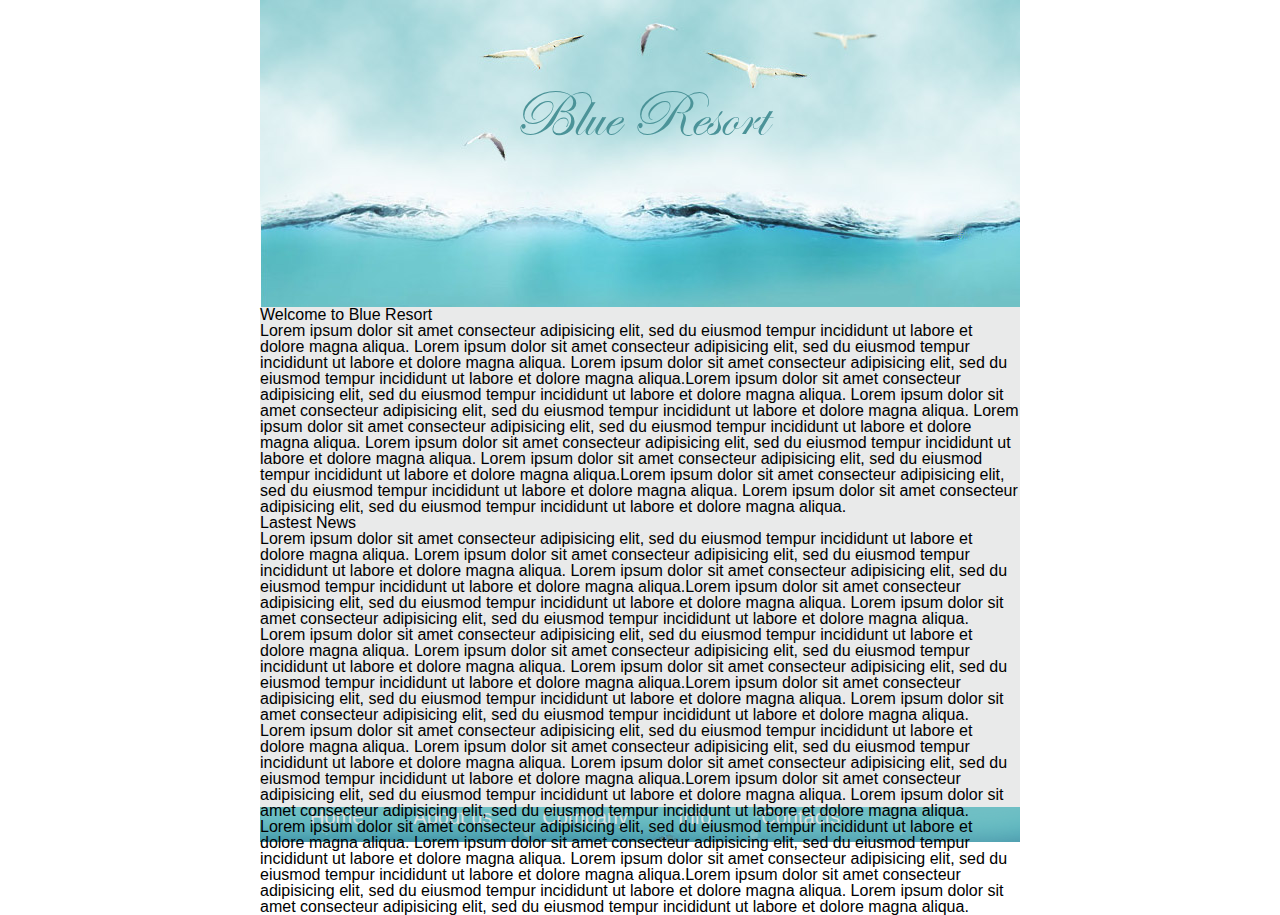
==== Exercises/Exercise_3_blue_resort/index.html @ 4c4a98d2 "" ====
<!DOCTYPE html>
<html>
<head>
	<title>Exercise 3 - Blue Resort</title>	
	<link rel="stylesheet" type="text/css" href="css/reset.min.css">
	<link rel="stylesheet" type="text/css" href="css/style.css">
</head>
<body class="holder">
	<div id="header">
		<div class="holder_inner">
			<div class="logo">
				<a href="index.html">Blue Resort</a>
			</div>
		</div>
	</div>
	<div id="container">
		<div class="left">
			<div class="title">Welcome to Blue Resort</div>
			<p>Lorem ipsum dolor sit amet consecteur adipisicing elit, sed du eiusmod tempur incididunt ut labore et dolore magna aliqua. Lorem ipsum dolor sit amet consecteur adipisicing elit, sed du eiusmod tempur incididunt ut labore et dolore magna aliqua. Lorem ipsum dolor sit amet consecteur adipisicing elit, sed du eiusmod tempur incididunt ut labore et dolore magna aliqua.Lorem ipsum dolor sit amet consecteur adipisicing elit, sed du eiusmod tempur incididunt ut labore et dolore magna aliqua. Lorem ipsum dolor sit amet consecteur adipisicing elit, sed du eiusmod tempur incididunt ut labore et dolore magna aliqua. Lorem ipsum dolor sit amet consecteur adipisicing elit, sed du eiusmod tempur incididunt ut labore et dolore magna aliqua. Lorem ipsum dolor sit amet consecteur adipisicing elit, sed du eiusmod tempur incididunt ut labore et dolore magna aliqua. Lorem ipsum dolor sit amet consecteur adipisicing elit, sed du eiusmod tempur incididunt ut labore et dolore magna aliqua.Lorem ipsum dolor sit amet consecteur adipisicing elit, sed du eiusmod tempur incididunt ut labore et dolore magna aliqua. Lorem ipsum dolor sit amet consecteur adipisicing elit, sed du eiusmod tempur incididunt ut labore et dolore magna aliqua.</p>
		</div>
		<div class="right">
			<div class="title">Lastest News	</div>
			<p>Lorem ipsum dolor sit amet consecteur adipisicing elit, sed du eiusmod tempur incididunt ut labore et dolore magna aliqua. Lorem ipsum dolor sit amet consecteur adipisicing elit, sed du eiusmod tempur incididunt ut labore et dolore magna aliqua. Lorem ipsum dolor sit amet consecteur adipisicing elit, sed du eiusmod tempur incididunt ut labore et dolore magna aliqua.Lorem ipsum dolor sit amet consecteur adipisicing elit, sed du eiusmod tempur incididunt ut labore et dolore magna aliqua. Lorem ipsum dolor sit amet consecteur adipisicing elit, sed du eiusmod tempur incididunt ut labore et dolore magna aliqua.</p>
		</div>
		<div class="clear"></div>
		<div class="bottom">
			<div class="left"><p>Lorem ipsum dolor sit amet consecteur adipisicing elit, sed du eiusmod tempur incididunt ut labore et dolore magna aliqua. Lorem ipsum dolor sit amet consecteur adipisicing elit, sed du eiusmod tempur incididunt ut labore et dolore magna aliqua. Lorem ipsum dolor sit amet consecteur adipisicing elit, sed du eiusmod tempur incididunt ut labore et dolore magna aliqua.Lorem ipsum dolor sit amet consecteur adipisicing elit, sed du eiusmod tempur incididunt ut labore et dolore magna aliqua. Lorem ipsum dolor sit amet consecteur adipisicing elit, sed du eiusmod tempur incididunt ut labore et dolore magna aliqua.<p></div>
			<div class="middle"><p>Lorem ipsum dolor sit amet consecteur adipisicing elit, sed du eiusmod tempur incididunt ut labore et dolore magna aliqua. Lorem ipsum dolor sit amet consecteur adipisicing elit, sed du eiusmod tempur incididunt ut labore et dolore magna aliqua. Lorem ipsum dolor sit amet consecteur adipisicing elit, sed du eiusmod tempur incididunt ut labore et dolore magna aliqua.Lorem ipsum dolor sit amet consecteur adipisicing elit, sed du eiusmod tempur incididunt ut labore et dolore magna aliqua. Lorem ipsum dolor sit amet consecteur adipisicing elit, sed du eiusmod tempur incididunt ut labore et dolore magna aliqua.</p></div>
			<div class="right"><p>Lorem ipsum dolor sit amet consecteur adipisicing elit, sed du eiusmod tempur incididunt ut labore et dolore magna aliqua. Lorem ipsum dolor sit amet consecteur adipisicing elit, sed du eiusmod tempur incididunt ut labore et dolore magna aliqua. Lorem ipsum dolor sit amet consecteur adipisicing elit, sed du eiusmod tempur incididunt ut labore et dolore magna aliqua.Lorem ipsum dolor sit amet consecteur adipisicing elit, sed du eiusmod tempur incididunt ut labore et dolore magna aliqua. Lorem ipsum dolor sit amet consecteur adipisicing elit, sed du eiusmod tempur incididunt ut labore et dolore magna aliqua.</p></div>
		</div>
	</div>
	<div id="footer">
		<div id="main-menu">
			<ul>
				<li><a href="#">Home</a></li>
				<li><a href="#">About us</a></li>
				<li><a href="#">Company</a></li>
				<li><a href="#">Info</a></li>
				<li><a href="#">Contacts</a></li>
				<div class="clear"></div>
			</ul>
		</div>
	</div>
</body>
</html>
---- Exercises/Exercise_3_blue_resort/css/style.css ----
@font-face {
  font-family: 'Edwardian Regular';
  src: url('../fonts/edwardian/ITCEDSCR.eot');
  src: url('../fonts/edwardian/ITCEDSCR.eot') format('embedded-opentype'),
  url('../fonts/edwardian/ITCEDSCR.woff') format('woff'),
  url('../fonts/edwardian/ITCEDSCR.TTF') format('truetype');
}
body {
	background: #fff;
	margin: 0;
	padding: 0;
}
*
{
	
}
ul, li {
	margin: 0;
	padding: 0;
}
div, td
{
	margin: 0;
	padding: 0;
	font-family: 'Tahoma', sans-serif;
}
.clear {
	clear: both;
}
.holder { 
	width: 760px;
	margin: 0 auto; /* container align center */
}
.holder_inner { 
	width: 690px;
	margin: 0 auto; /* container align center */
}

/*****
**
HEADER
**
******/
#header {	
	height: 307px;
	background: url('../images/header_bg.jpg') no-repeat 0 0;
}
#container {
	height: 500px; /* temp */
	background: #E9EAEA; /* temp */
}
.logo {
	font-family: 'Edwardian Regular';
	font-size: 65px;
	text-align: center;
	padding-top: 85px;
}
.logo > a:link, .logo > a:visited{
	text-decoration: none;
	color: #4b9398;
}



/*****
**
FOOTER
**
******/
#footer {
	height: 40px;  /* temp */
	background: url('../images/footer_bg.png') #71C0C5;
}
/* MAIN MENU */
#main-menu {
	margin: 0 auto;
	width: 860px;
}
#main-menu > ul {
	border-bottom: 5px solid #fff;
	padding: 0px 25px 15px;
}
#main-menu > ul > li {
	float: left;
	list-style-type: none;
	padding: 0px 25px;
}
#main-menu > ul > li a:link, #main-menu > ul > li a:visited {
	display: block;
	color: #E2E1E2;
	text-decoration: none;
	font-size: 20px;
}
#main-menu > ul > li a:hover {
	color: #fff;
}
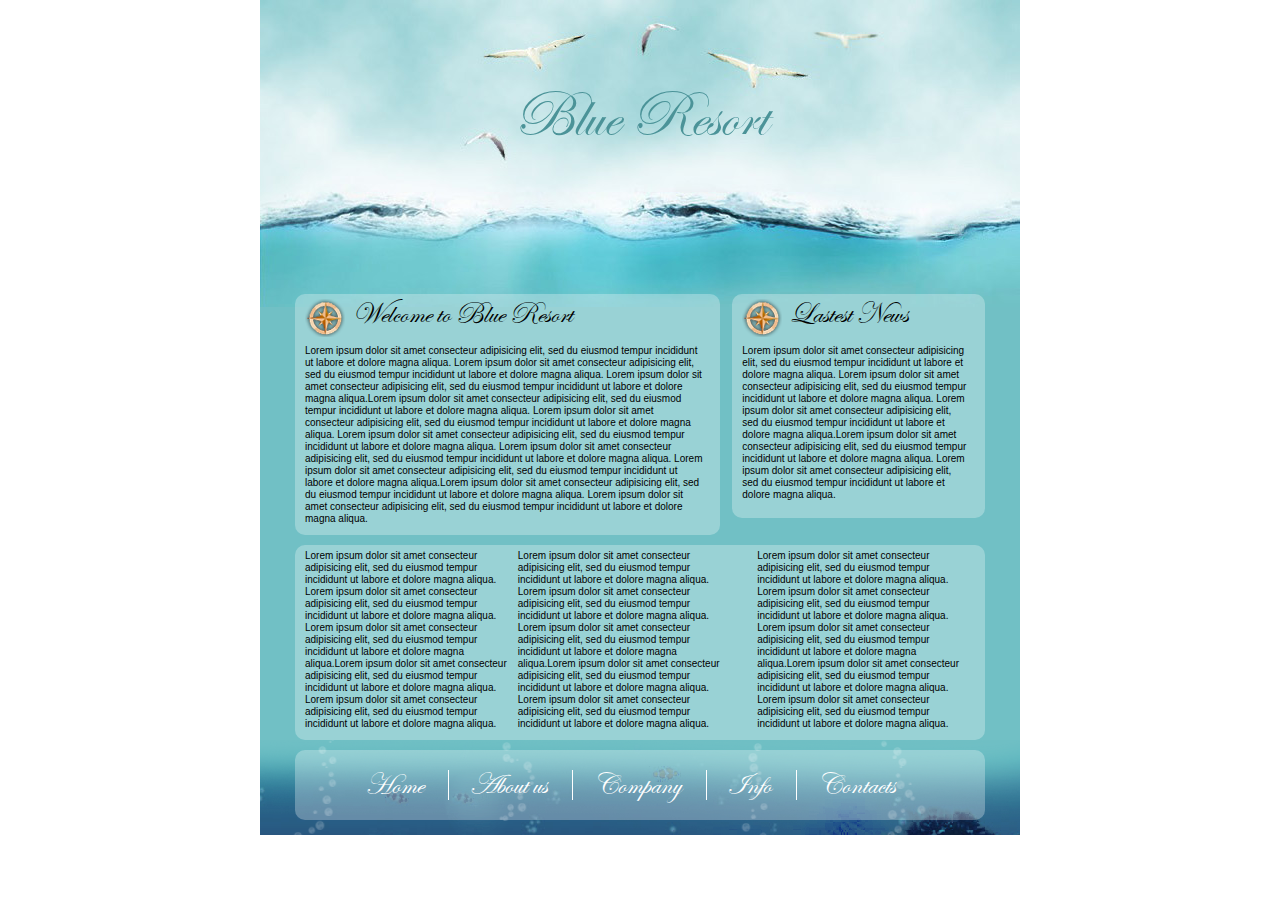
==== commit 6ae4eb23: "" ====
--- a/Exercises/Exercise_3_blue_resort/index.html
+++ b/Exercises/Exercise_3_blue_resort/index.html
@@ -12,33 +12,46 @@
 				<a href="index.html">Blue Resort</a>
 			</div>
 		</div>
-	</div>
+	</div>
 	<div id="container">
-		<div class="left">
-			<div class="title">Welcome to Blue Resort</div>
-			<p>Lorem ipsum dolor sit amet consecteur adipisicing elit, sed du eiusmod tempur incididunt ut labore et dolore magna aliqua. Lorem ipsum dolor sit amet consecteur adipisicing elit, sed du eiusmod tempur incididunt ut labore et dolore magna aliqua. Lorem ipsum dolor sit amet consecteur adipisicing elit, sed du eiusmod tempur incididunt ut labore et dolore magna aliqua.Lorem ipsum dolor sit amet consecteur adipisicing elit, sed du eiusmod tempur incididunt ut labore et dolore magna aliqua. Lorem ipsum dolor sit amet consecteur adipisicing elit, sed du eiusmod tempur incididunt ut labore et dolore magna aliqua. Lorem ipsum dolor sit amet consecteur adipisicing elit, sed du eiusmod tempur incididunt ut labore et dolore magna aliqua. Lorem ipsum dolor sit amet consecteur adipisicing elit, sed du eiusmod tempur incididunt ut labore et dolore magna aliqua. Lorem ipsum dolor sit amet consecteur adipisicing elit, sed du eiusmod tempur incididunt ut labore et dolore magna aliqua.Lorem ipsum dolor sit amet consecteur adipisicing elit, sed du eiusmod tempur incididunt ut labore et dolore magna aliqua. Lorem ipsum dolor sit amet consecteur adipisicing elit, sed du eiusmod tempur incididunt ut labore et dolore magna aliqua.</p>
+		<div class="holder_inner">
+			<div class="left content">
+				<div class="title_wrapper">
+					<img src="images/icon.png">
+					<h3 class="title">Welcome to Blue Resort</h3>
+					<div class="clear"></div>
+				</div>
+				<p>Lorem ipsum dolor sit amet consecteur adipisicing elit, sed du eiusmod tempur incididunt ut labore et dolore magna aliqua. Lorem ipsum dolor sit amet consecteur adipisicing elit, sed du eiusmod tempur incididunt ut labore et dolore magna aliqua. Lorem ipsum dolor sit amet consecteur adipisicing elit, sed du eiusmod tempur incididunt ut labore et dolore magna aliqua.Lorem ipsum dolor sit amet consecteur adipisicing elit, sed du eiusmod tempur incididunt ut labore et dolore magna aliqua. Lorem ipsum dolor sit amet consecteur adipisicing elit, sed du eiusmod tempur incididunt ut labore et dolore magna aliqua. Lorem ipsum dolor sit amet consecteur adipisicing elit, sed du eiusmod tempur incididunt ut labore et dolore magna aliqua. Lorem ipsum dolor sit amet consecteur adipisicing elit, sed du eiusmod tempur incididunt ut labore et dolore magna aliqua. Lorem ipsum dolor sit amet consecteur adipisicing elit, sed du eiusmod tempur incididunt ut labore et dolore magna aliqua.Lorem ipsum dolor sit amet consecteur adipisicing elit, sed du eiusmod tempur incididunt ut labore et dolore magna aliqua. Lorem ipsum dolor sit amet consecteur adipisicing elit, sed du eiusmod tempur incididunt ut labore et dolore magna aliqua.</p>
+			</div>
+			<div class="right content">
+				<div class="title_wrapper">
+					<img src="images/icon.png">
+					<h3 class="title">Lastest News</h3>
+					<div class="clear"></div>
+				</div>
+				<p>Lorem ipsum dolor sit amet consecteur adipisicing elit, sed du eiusmod tempur incididunt ut labore et dolore magna aliqua. Lorem ipsum dolor sit amet consecteur adipisicing elit, sed du eiusmod tempur incididunt ut labore et dolore magna aliqua. Lorem ipsum dolor sit amet consecteur adipisicing elit, sed du eiusmod tempur incididunt ut labore et dolore magna aliqua.Lorem ipsum dolor sit amet consecteur adipisicing elit, sed du eiusmod tempur incididunt ut labore et dolore magna aliqua. Lorem ipsum dolor sit amet consecteur adipisicing elit, sed du eiusmod tempur incididunt ut labore et dolore magna aliqua.</p>
+			</div>
+			<div class="clear"></div>
+			<div class="bottom content">
+				<div class="left"><p>Lorem ipsum dolor sit amet consecteur adipisicing elit, sed du eiusmod tempur incididunt ut labore et dolore magna aliqua. Lorem ipsum dolor sit amet consecteur adipisicing elit, sed du eiusmod tempur incididunt ut labore et dolore magna aliqua. Lorem ipsum dolor sit amet consecteur adipisicing elit, sed du eiusmod tempur incididunt ut labore et dolore magna aliqua.Lorem ipsum dolor sit amet consecteur adipisicing elit, sed du eiusmod tempur incididunt ut labore et dolore magna aliqua. Lorem ipsum dolor sit amet consecteur adipisicing elit, sed du eiusmod tempur incididunt ut labore et dolore magna aliqua.<p></div>
+				<div class="middle"><p>Lorem ipsum dolor sit amet consecteur adipisicing elit, sed du eiusmod tempur incididunt ut labore et dolore magna aliqua. Lorem ipsum dolor sit amet consecteur adipisicing elit, sed du eiusmod tempur incididunt ut labore et dolore magna aliqua. Lorem ipsum dolor sit amet consecteur adipisicing elit, sed du eiusmod tempur incididunt ut labore et dolore magna aliqua.Lorem ipsum dolor sit amet consecteur adipisicing elit, sed du eiusmod tempur incididunt ut labore et dolore magna aliqua. Lorem ipsum dolor sit amet consecteur adipisicing elit, sed du eiusmod tempur incididunt ut labore et dolore magna aliqua.</p></div>
+				<div class="right"><p>Lorem ipsum dolor sit amet consecteur adipisicing elit, sed du eiusmod tempur incididunt ut labore et dolore magna aliqua. Lorem ipsum dolor sit amet consecteur adipisicing elit, sed du eiusmod tempur incididunt ut labore et dolore magna aliqua. Lorem ipsum dolor sit amet consecteur adipisicing elit, sed du eiusmod tempur incididunt ut labore et dolore magna aliqua.Lorem ipsum dolor sit amet consecteur adipisicing elit, sed du eiusmod tempur incididunt ut labore et dolore magna aliqua. Lorem ipsum dolor sit amet consecteur adipisicing elit, sed du eiusmod tempur incididunt ut labore et dolore magna aliqua.</p></div>
+				<div class="clear"></div>
+			</div>
 		</div>
-		<div class="right">
-			<div class="title">Lastest News	</div>
-			<p>Lorem ipsum dolor sit amet consecteur adipisicing elit, sed du eiusmod tempur incididunt ut labore et dolore magna aliqua. Lorem ipsum dolor sit amet consecteur adipisicing elit, sed du eiusmod tempur incididunt ut labore et dolore magna aliqua. Lorem ipsum dolor sit amet consecteur adipisicing elit, sed du eiusmod tempur incididunt ut labore et dolore magna aliqua.Lorem ipsum dolor sit amet consecteur adipisicing elit, sed du eiusmod tempur incididunt ut labore et dolore magna aliqua. Lorem ipsum dolor sit amet consecteur adipisicing elit, sed du eiusmod tempur incididunt ut labore et dolore magna aliqua.</p>
-		</div>
-		<div class="clear"></div>
-		<div class="bottom">
-			<div class="left"><p>Lorem ipsum dolor sit amet consecteur adipisicing elit, sed du eiusmod tempur incididunt ut labore et dolore magna aliqua. Lorem ipsum dolor sit amet consecteur adipisicing elit, sed du eiusmod tempur incididunt ut labore et dolore magna aliqua. Lorem ipsum dolor sit amet consecteur adipisicing elit, sed du eiusmod tempur incididunt ut labore et dolore magna aliqua.Lorem ipsum dolor sit amet consecteur adipisicing elit, sed du eiusmod tempur incididunt ut labore et dolore magna aliqua. Lorem ipsum dolor sit amet consecteur adipisicing elit, sed du eiusmod tempur incididunt ut labore et dolore magna aliqua.<p></div>
-			<div class="middle"><p>Lorem ipsum dolor sit amet consecteur adipisicing elit, sed du eiusmod tempur incididunt ut labore et dolore magna aliqua. Lorem ipsum dolor sit amet consecteur adipisicing elit, sed du eiusmod tempur incididunt ut labore et dolore magna aliqua. Lorem ipsum dolor sit amet consecteur adipisicing elit, sed du eiusmod tempur incididunt ut labore et dolore magna aliqua.Lorem ipsum dolor sit amet consecteur adipisicing elit, sed du eiusmod tempur incididunt ut labore et dolore magna aliqua. Lorem ipsum dolor sit amet consecteur adipisicing elit, sed du eiusmod tempur incididunt ut labore et dolore magna aliqua.</p></div>
-			<div class="right"><p>Lorem ipsum dolor sit amet consecteur adipisicing elit, sed du eiusmod tempur incididunt ut labore et dolore magna aliqua. Lorem ipsum dolor sit amet consecteur adipisicing elit, sed du eiusmod tempur incididunt ut labore et dolore magna aliqua. Lorem ipsum dolor sit amet consecteur adipisicing elit, sed du eiusmod tempur incididunt ut labore et dolore magna aliqua.Lorem ipsum dolor sit amet consecteur adipisicing elit, sed du eiusmod tempur incididunt ut labore et dolore magna aliqua. Lorem ipsum dolor sit amet consecteur adipisicing elit, sed du eiusmod tempur incididunt ut labore et dolore magna aliqua.</p></div>
-		</div>
-	</div>
+	</div>
 	<div id="footer">
-		<div id="main-menu">
-			<ul>
-				<li><a href="#">Home</a></li>
-				<li><a href="#">About us</a></li>
-				<li><a href="#">Company</a></li>
-				<li><a href="#">Info</a></li>
-				<li><a href="#">Contacts</a></li>
-				<div class="clear"></div>
-			</ul>
+		<div class="holder_inner">
+			<div id="main-menu">
+				<ul>
+					<li><a href="#">Home</a></li>
+					<li><a href="#">About us</a></li>
+					<li><a href="#">Company</a></li>
+					<li><a href="#">Info</a></li>
+					<li><a href="#">Contacts</a></li>
+					<div class="clear"></div>
+				</ul>
+			</div>
 		</div>
 	</div>
 </body>
--- a/Exercises/Exercise_3_blue_resort/css/style.css
+++ b/Exercises/Exercise_3_blue_resort/css/style.css
@@ -36,6 +36,8 @@
 	margin: 0 auto; /* container align center */
 }
 
+
+
 /*****
 **
 HEADER
@@ -46,8 +48,8 @@
 	background: url('../images/header_bg.jpg') no-repeat 0 0;
 }
 #container {
-	height: 500px; /* temp */
-	background: #E9EAEA; /* temp */
+	background: #71c0c5; /* temp */
+	min-height: 380px;
 }
 .logo {
 	font-family: 'Edwardian Regular';
@@ -64,32 +66,98 @@
 
 /*****
 **
+CONTAINER
+**
+******/
+.content {
+	padding: 5px 15px 10px 10px;
+	font-size: 10px;
+	border-radius: 10px;
+}
+.left {
+	float: left;
+}
+.right {
+	float: right;
+}
+.title {
+	font-family: 'Edwardian Regular';
+	font-size: 30px;
+	font-weight: normal;
+}
+.title_wrapper {
+	margin-bottom: 8px;
+}
+.title_wrapper > img {
+	float: left;
+	margin-right: 7px;
+}
+
+#container p {
+	line-height: 12px;
+}
+#container > .holder_inner > .left {
+	background: url(../images/content_bg.png) repeat;
+	width: 58%;
+	margin-top: -13px;
+}
+#container > .holder_inner > .right {
+	background: url(../images/content_bg.png) repeat;
+	width: 33%;
+	min-height: 209px;
+	margin-top: -13px;
+}
+#container > .holder_inner > .bottom {
+	background: url(../images/content_bg.png) repeat;
+	margin-top: 10px;
+}
+.bottom > .left {
+	width: 32%;
+}
+.bottom > .middle {
+	float: left;
+	width: 32%;
+}
+.bottom > .right {
+	width: 32%;
+}
+
+
+
+
+/*****
+**
 FOOTER
 **
 ******/
 #footer {
-	height: 40px;  /* temp */
 	background: url('../images/footer_bg.png') #71C0C5;
+	padding-top: 10px;
+	padding-bottom: 15px;
 }
 /* MAIN MENU */
-#main-menu {
-	margin: 0 auto;
-	width: 860px;
+#main-menu {	
+	padding: 20px 0px;
+	background: url(../images/content_bg.png) repeat;
+	border-radius: 10px;
 }
 #main-menu > ul {
-	border-bottom: 5px solid #fff;
-	padding: 0px 25px 15px;
+	padding-left: 50px;
 }
 #main-menu > ul > li {
 	float: left;
 	list-style-type: none;
-	padding: 0px 25px;
+	padding: 0px 25px 0px 20px;
+	font-size: 30px;
+	font-family: 'Edwardian Regular';
+}
+#main-menu > ul > li + li {
+	border-left: #fff 1px solid;
 }
 #main-menu > ul > li a:link, #main-menu > ul > li a:visited {
 	display: block;
-	color: #E2E1E2;
-	text-decoration: none;
-	font-size: 20px;
+	color: #fff;
+	text-decoration: none;	
 }
 #main-menu > ul > li a:hover {
 	color: #fff;
